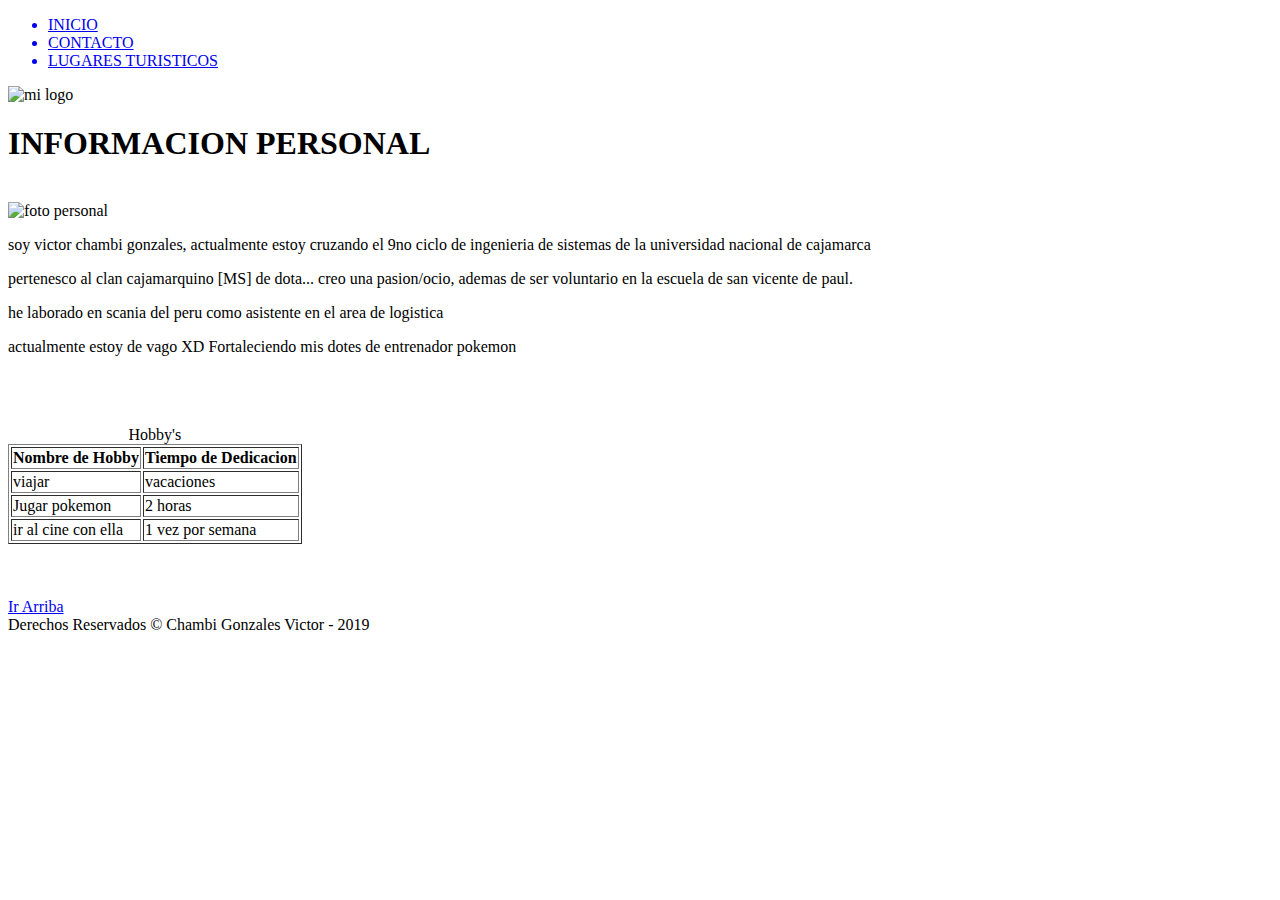
==== index.html @ ef9c1371 "Add files via upload" ====
<!DOCTYPE html>

<html lang="ES">

<head>
    <meta charset="utf-8">
    <meta http-equiv="X-UA-Compatible" content="IE=edge, chrome=1">

    <title>Chambi Gonzales Victor</title>
    <meta name="description" content="Sitio Web | Bienvenidos">
    <meta keywords="Victor, Chambi Gonzales, Ingenieria WEB, UNC, Sistemas">
    <meta name="author" content="Chambi Gonzales">
    <meta name="viewport" content="width=device-width, initial-scale=1">
    <link rel="stylesheet" href="" type="text/css">
    <link rel="shortcut icon" href="logo.png" type="favicon">


</head>

<body>
    <span id="TOP"></span>

    <header>
        <nav>
            <ul>
                <a href="index.html">
                    <li>INICIO</li>
                </a>
                <a href="contacto.html" target="_blank">
                    <li>CONTACTO</li>
                </a>
                <a href="lugares.html" target="_blank">
                    <li>LUGARES TURISTICOS</li>
                </a>
            </ul>
        </nav>
        <img src="img/logo.png" alt="mi logo" width="150px" height="150px">


    </header>
    <section>
        <article>
            <h1>INFORMACION PERSONAL </h1><br>
            <img src="img/foto.jpg" alt="foto personal"><br>

            <p>soy victor chambi gonzales, actualmente estoy cruzando el 9no ciclo de ingenieria de sistemas de la universidad nacional de cajamarca</p>
            <p>pertenesco al clan cajamarquino [MS] de dota... creo una pasion/ocio, ademas de ser voluntario en la escuela de san vicente de paul.</p>
            <p>he laborado en scania del peru como asistente en el area de logistica</p>
            <p>actualmente estoy de vago XD Fortaleciendo mis dotes de entrenador pokemon</p>
            <br>
            <br>

        </article>
        <article>

            <table border="1">
                <br>
                <caption>Hobby's</caption>
                <thead>
                    <th>Nombre de Hobby</th>
                    <th>Tiempo de Dedicacion</th>
                </thead>
                <tbody>
                    <td>viajar </td>
                    <td>vacaciones</td>

                </tbody>
                <tbody>
                    <td>Jugar pokemon</td>
                    <td>2 horas </td>

                </tbody>
                <tbody>
                    <td>ir al cine con ella </td>
                    <td>1 vez por semana</td>

                </tbody>

            </table>
            <br>
            <br>

        </article>
        <article></article>
    </section>
    <aside>
        <article></article>
    </aside>
    <footer>
        <br>
        <a href="#TOP">Ir Arriba</a>
        <br>
        <span> Derechos Reservados &copy;  Chambi Gonzales Victor - 2019</span>

    </footer>
</body>

</html>
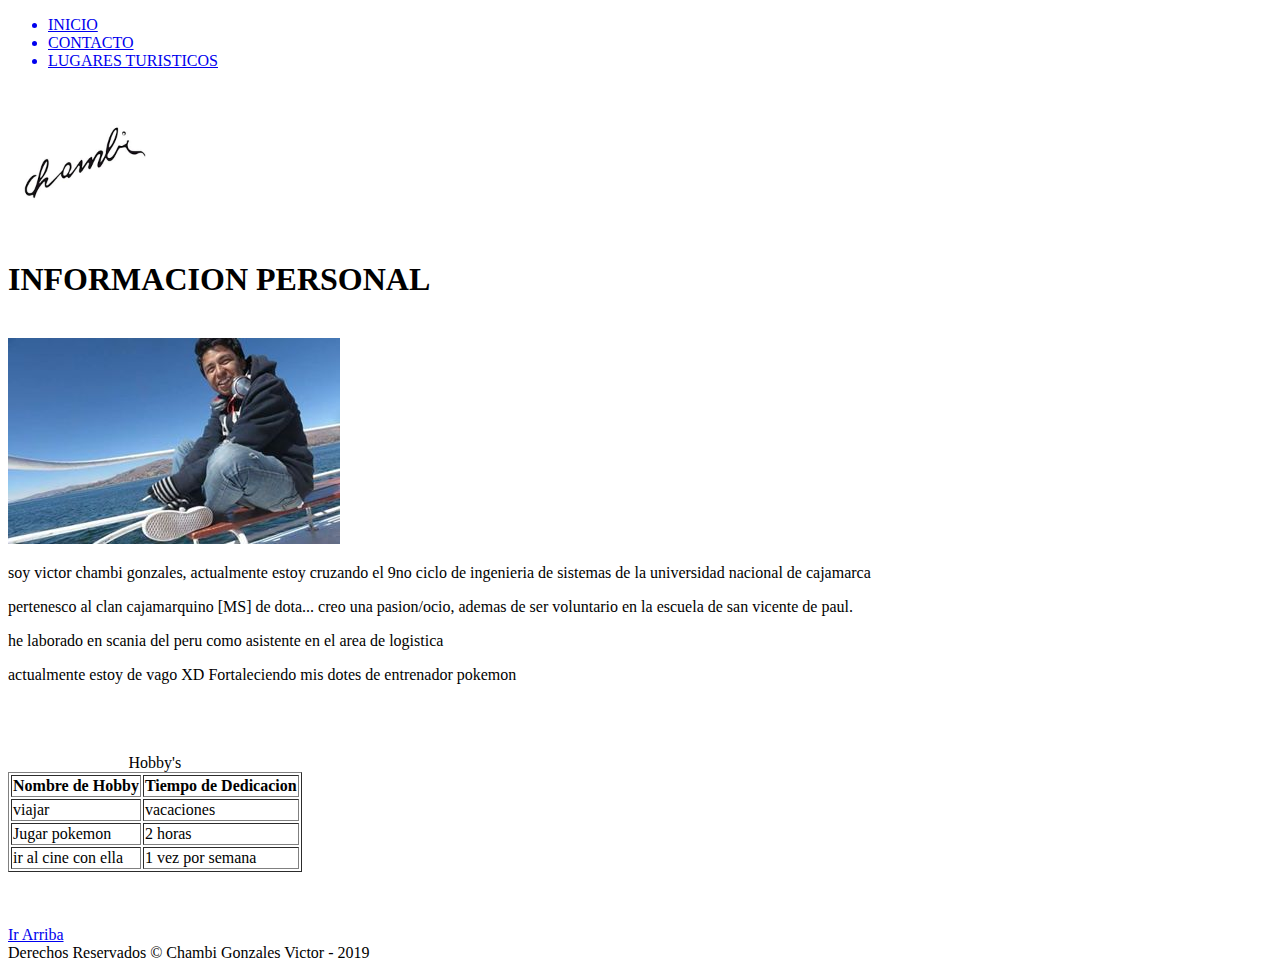
==== commit d4e26dd7: "Update index.html" ====
--- a/index.html
+++ b/index.html
@@ -11,7 +11,7 @@
     <meta keywords="Victor, Chambi Gonzales, Ingenieria WEB, UNC, Sistemas">
     <meta name="author" content="Chambi Gonzales">
     <meta name="viewport" content="width=device-width, initial-scale=1">
-    <link rel="stylesheet" href="" type="text/css">
+    <link rel="stylesheet" href="css/esstilos.css" type="text/css">
     <link rel="shortcut icon" href="logo.png" type="favicon">
 
 
@@ -95,4 +95,4 @@
     </footer>
 </body>
 
-</html>+</html>
